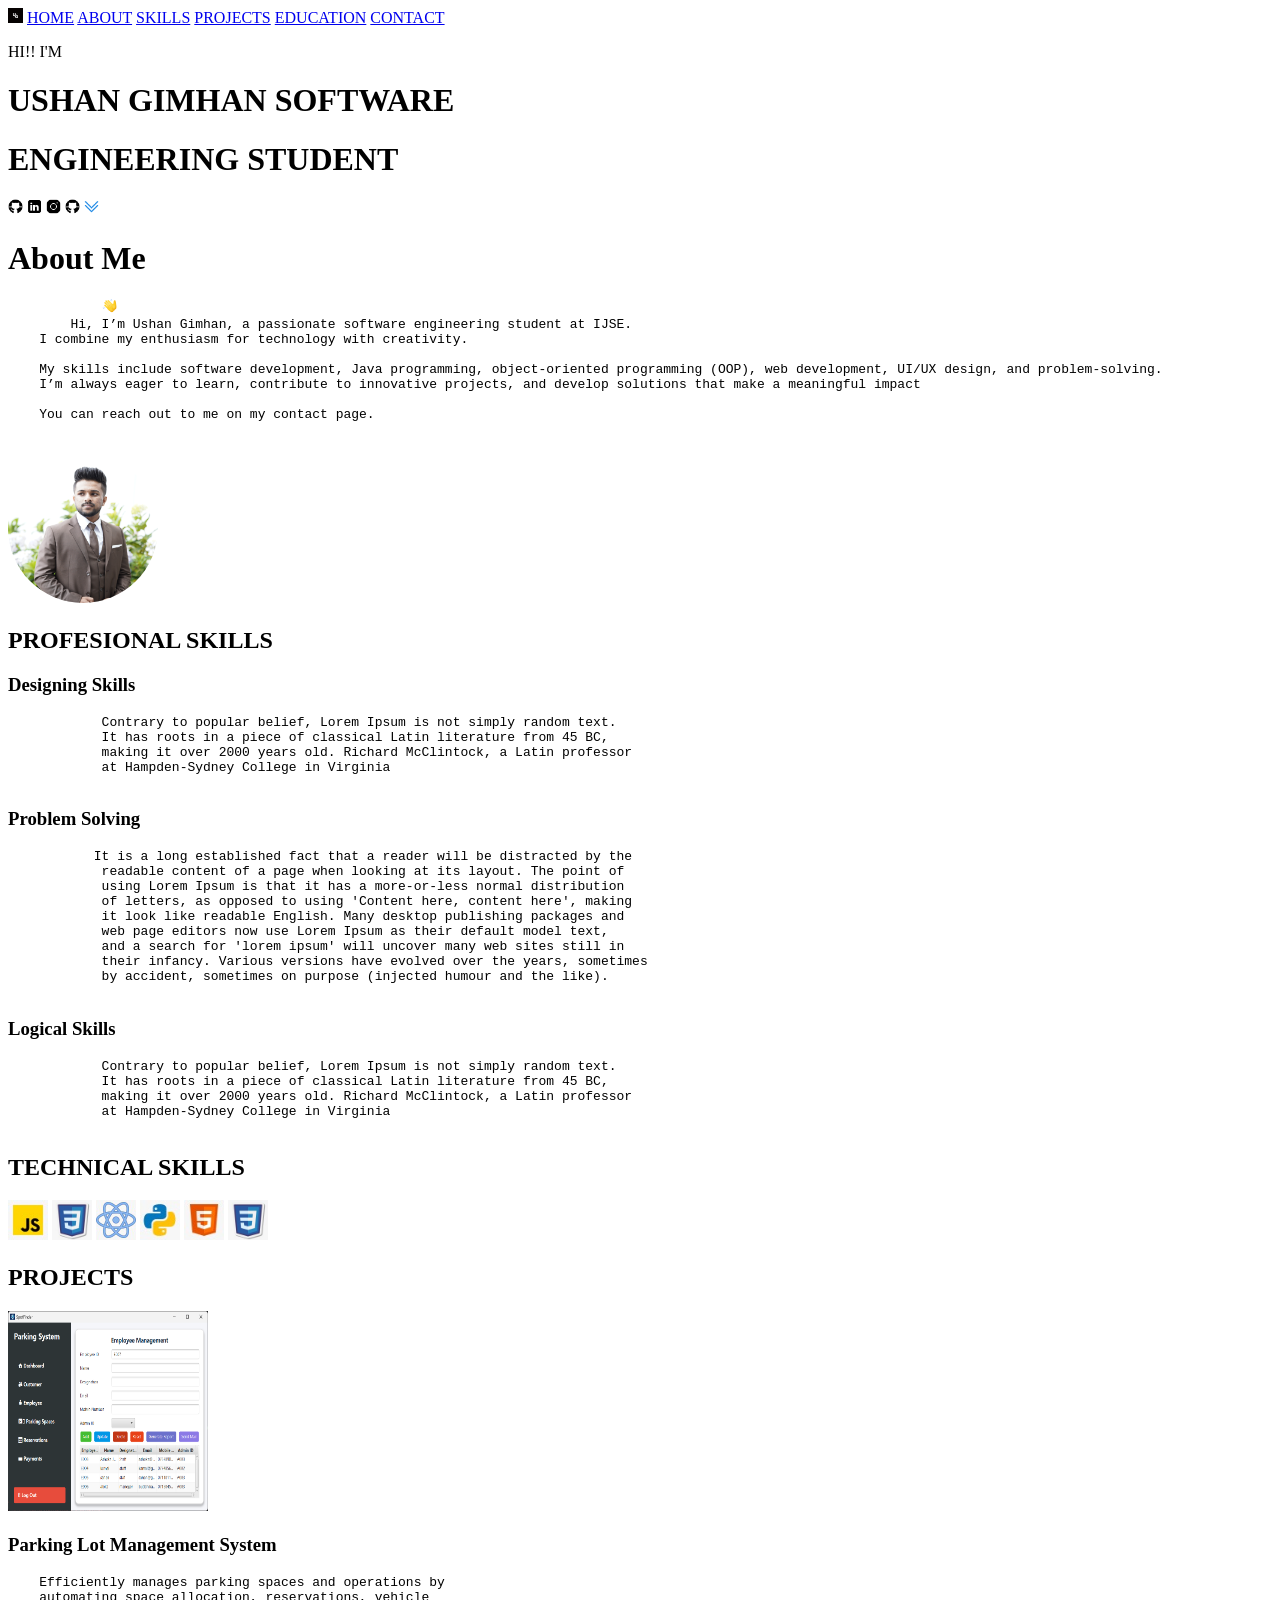
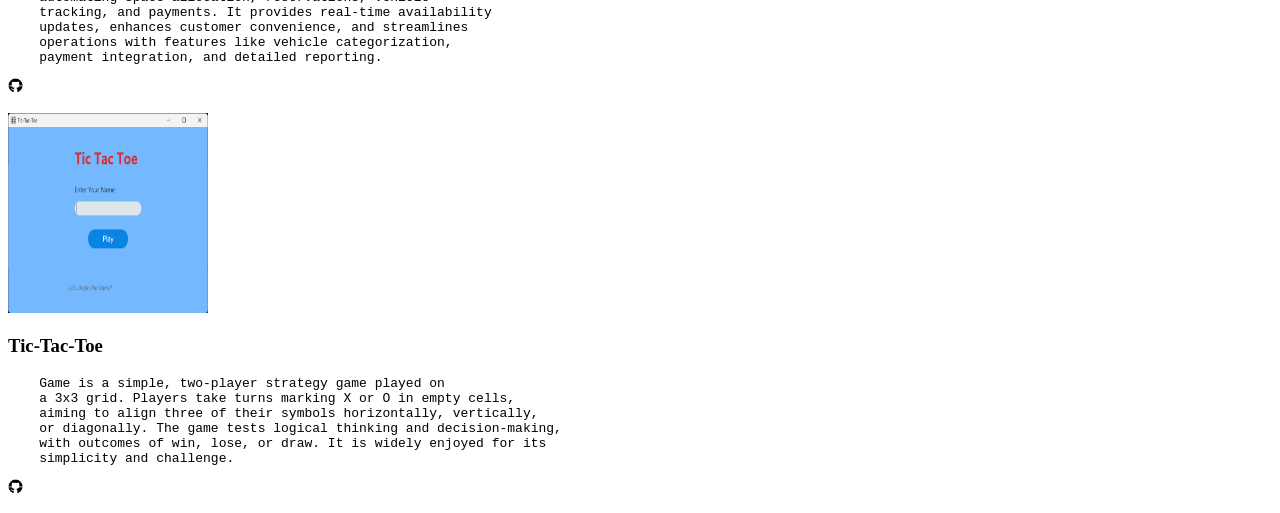
==== Html/Portfalio.html @ 3e449932 "updated" ====
<!DOCTYPE html>
<html lang="en">
<head>
    <meta charset="UTF-8">
    <title>Ushan Gimhan</title>
</head>
<body>
<div>
    <nav>
        <img src="../assests/images/images.png" height="15" width="15">

        <a href="home">HOME</a>
        <a href="about">ABOUT</a>
        <a href="skills">SKILLS</a>
        <a href="projects">PROJECTS</a>
        <a href="education">EDUCATION</a>
        <a href="contact">CONTACT</a>
    </nav>
</div>

<p>HI!! I'M<h1>USHAN GIMHAN SOFTWARE</h1><h1>ENGINEERING STUDENT</h1></p>
<div>
    <img src="../assests/images/icons8-github-50.png " height="15" width="15">
    <img src="../assests/images/icons8-linkedin-50%20(2).png " height="15" width="15">
    <img src="../assests/images/icons8-instagram-logo-50.png " height="15" width="15">
    <img src="../assests/images/icons8-github-50.png " height="15" width="15">
    <img src="../assests/images/icons8-double-down-50.png " height="15" width="15">
</div>

<p>
<h1>About Me</h1>

<pre>
            <img src="../assests/images/icons8-waving-hand-emoji-50.png" height="15" width="15">
        Hi, I’m Ushan Gimhan, a passionate software engineering student at IJSE.
    I combine my enthusiasm for technology with creativity.

    My skills include software development, Java programming, object-oriented programming (OOP), web development, UI/UX design, and problem-solving.
    I’m always eager to learn, contribute to innovative projects, and develop solutions that make a meaningful impact

    You can reach out to me on my contact page.
        </pre>
</p>
<img src="../assests/images/THI00354.JPG" alt="Circular Image" style="width: 150px; height: 150px; border-radius: 50%; object-fit: cover;">

<div>
    <p>
    <h2>PROFESIONAL SKILLS</h2>
    <div>
        <h3>Designing Skills</h3>
        <pre>
            Contrary to popular belief, Lorem Ipsum is not simply random text.
            It has roots in a piece of classical Latin literature from 45 BC,
            making it over 2000 years old. Richard McClintock, a Latin professor
            at Hampden-Sydney College in Virginia
        </pre>
        <h3>Problem Solving</h3>
        <pre>
           It is a long established fact that a reader will be distracted by the
            readable content of a page when looking at its layout. The point of
            using Lorem Ipsum is that it has a more-or-less normal distribution
            of letters, as opposed to using 'Content here, content here', making
            it look like readable English. Many desktop publishing packages and
            web page editors now use Lorem Ipsum as their default model text,
            and a search for 'lorem ipsum' will uncover many web sites still in
            their infancy. Various versions have evolved over the years, sometimes
            by accident, sometimes on purpose (injected humour and the like).
        </pre>
        <h3>Logical Skills</h3>
        <pre>
            Contrary to popular belief, Lorem Ipsum is not simply random text.
            It has roots in a piece of classical Latin literature from 45 BC,
            making it over 2000 years old. Richard McClintock, a Latin professor
            at Hampden-Sydney College in Virginia
        </pre>
    </div>
    </p>
</div>
<div>
    <h2>TECHNICAL SKILLS</h2>
    <img src="../assests/images/844e842e-2aa3-41be-bef1-10108417f768.jpg" height="40" width="40">
    <img src="../assests/images/52ae5db3-1eb2-4e5d-b96d-f011bca9f579.jpg" height="40" width="40">
    <img src="../assests/images/c7864db7-4363-4130-b152-f7521e5e2a85.jpg" height="40" width="40">
    <img src="../assests/images/a8690be0-8a4f-4901-af50-483674f6b73f.jpg" height="40" width="40">
    <img src="../assests/images/0c6a6a07-b92d-4657-af73-129b614290ea.jpg" height="40" width="40">
    <img src="../assests/images/52ae5db3-1eb2-4e5d-b96d-f011bca9f579.jpg" height="40" width="40">
</div>
<div>
    <h2>PROJECTS</h2>
    <p>
        <img src="../assests/images/p1.jpg.png" height="200" width="200"><sup><h3> Parking Lot Management System </h3></sup>

    <pre>
    Efficiently manages parking spaces and operations by
    automating space allocation, reservations, vehicle
    tracking, and payments. It provides real-time availability
    updates, enhances customer convenience, and streamlines
    operations with features like vehicle categorization,
    payment integration, and detailed reporting.</pre>
        <img src="../assests/images/icons8-github-50.png" height="15" width="15">
    </p>
    <p>
        <img src="../assests/images/p2.png" height="200" width="200"><sup><h3>Tic-Tac-Toe</h3></sup>

    <pre>
    Game is a simple, two-player strategy game played on
    a 3x3 grid. Players take turns marking X or O in empty cells,
    aiming to align three of their symbols horizontally, vertically,
    or diagonally. The game tests logical thinking and decision-making,
    with outcomes of win, lose, or draw. It is widely enjoyed for its
    simplicity and challenge.</pre>
        <img src="../assests/images/icons8-github-50.png" height="15" width="15">
    </p>
</div>




</body>
</html>
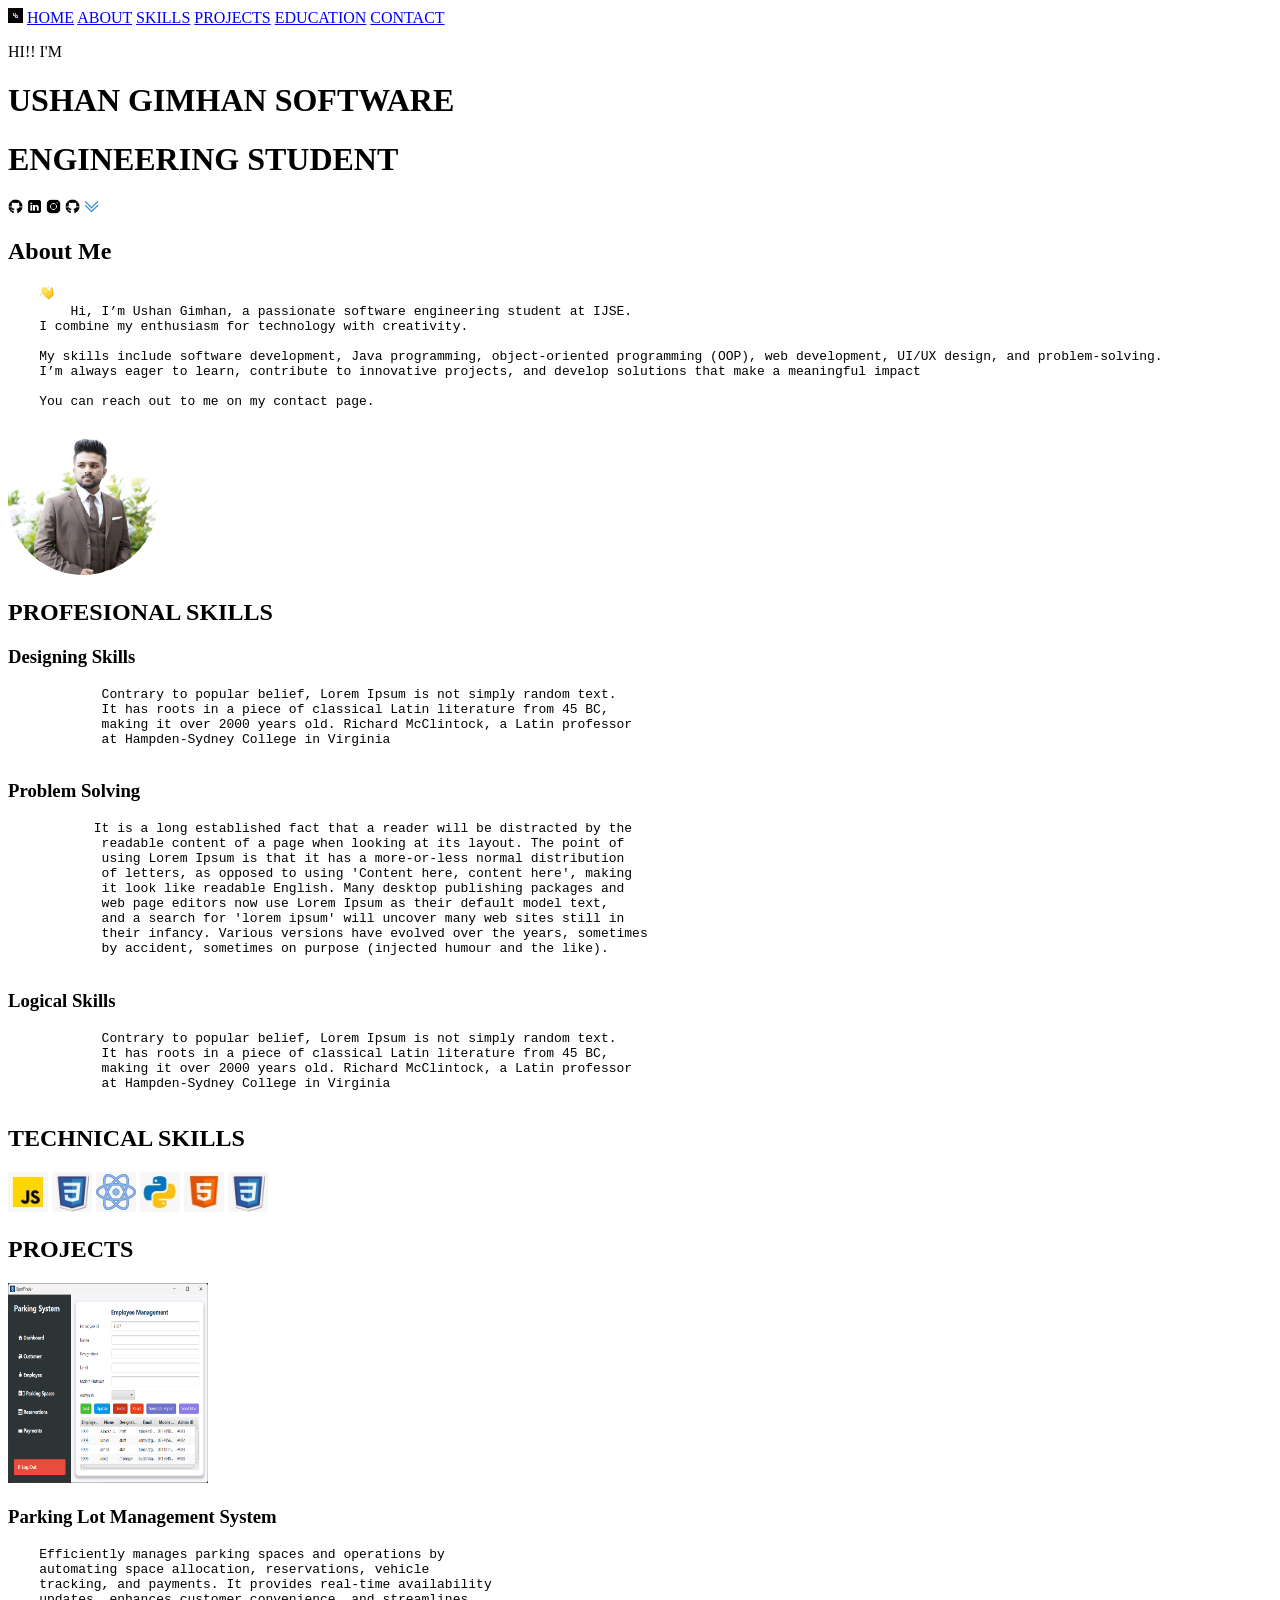
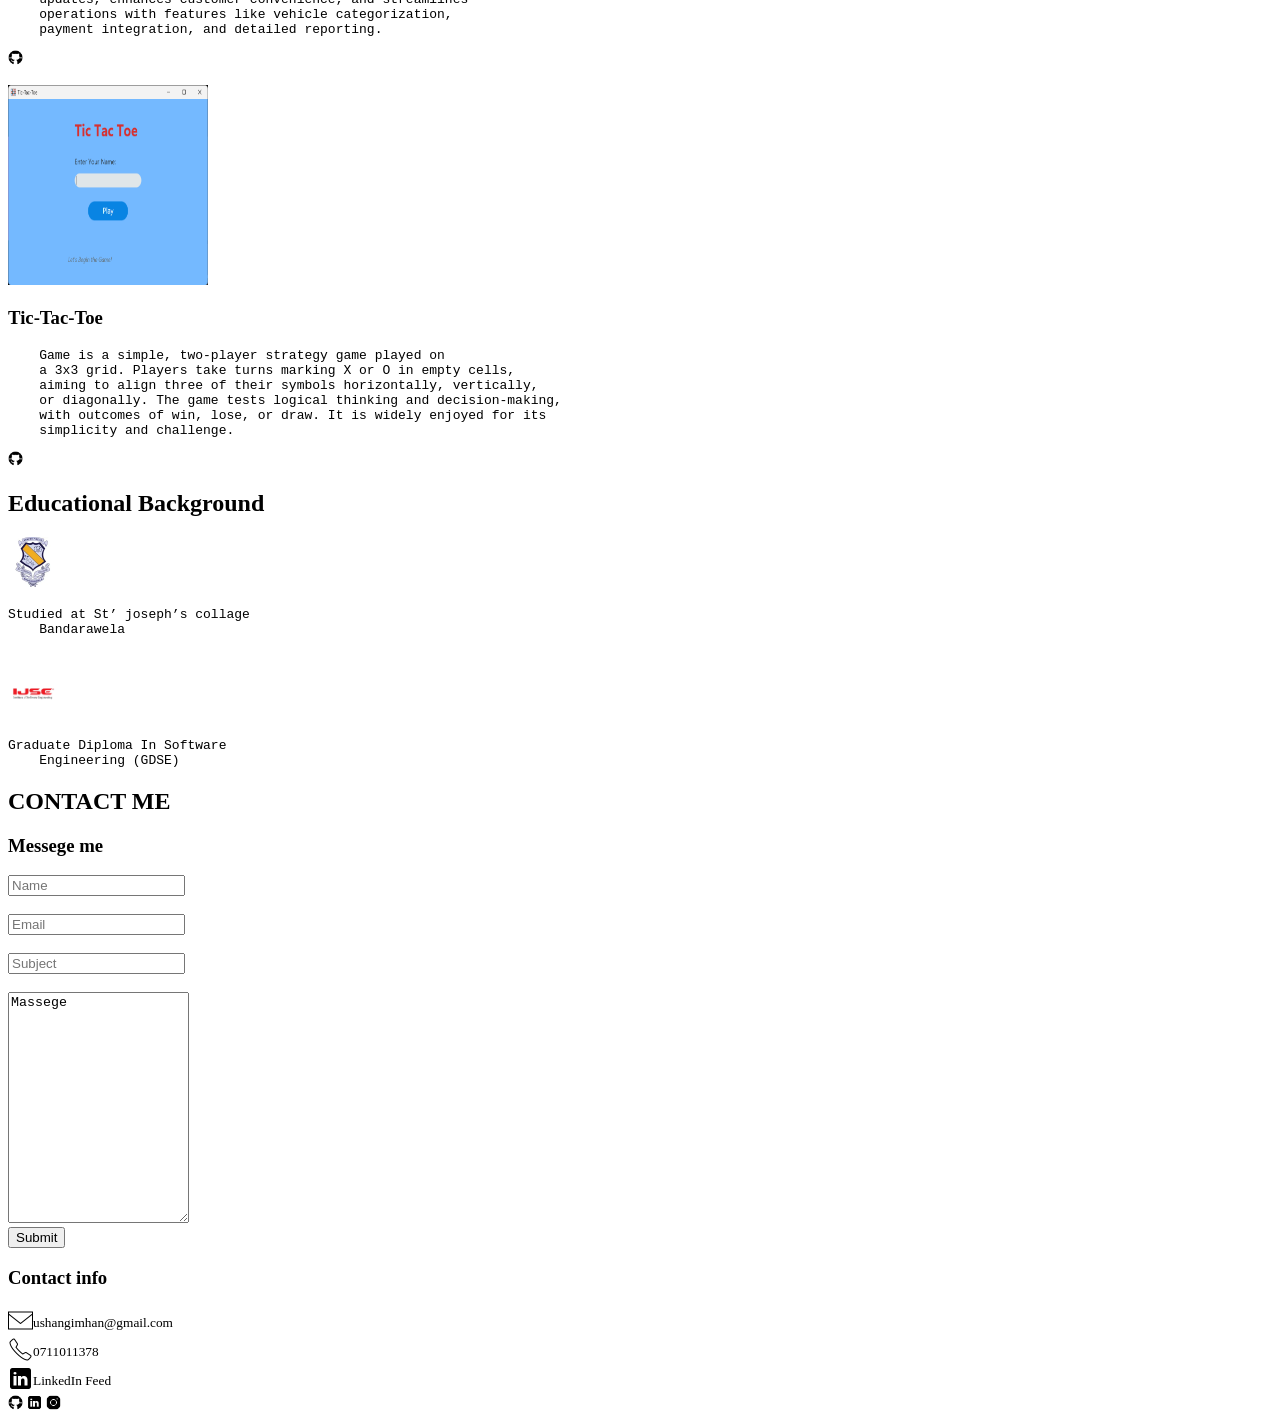
==== commit e45427de: "updated" ====
--- a/Html/Portfalio.html
+++ b/Html/Portfalio.html
@@ -4,22 +4,32 @@
 <head>
     <meta charset="UTF-8">
     <title>Ushan Gimhan</title>
+    <link rel="icon" type="image/ico" href="../assests/images/images.ico">
+
+    <meta name="keywords" content="html, css, javascript, java, c, c++, C#">
+    <meta name="description" content="Welcome to my website. I'm Ushan Gimhan">
+    <meta name="author" content="Ushan">
+    <meta name="viewport" content="width=device-width, initial-scale=1.0">
+
 </head>
 <body>
-<div>
+<section>
     <nav>
         <img src="../assests/images/images.png" height="15" width="15">
 
-        <a href="home">HOME</a>
-        <a href="about">ABOUT</a>
-        <a href="skills">SKILLS</a>
-        <a href="projects">PROJECTS</a>
-        <a href="education">EDUCATION</a>
-        <a href="contact">CONTACT</a>
+        <a href="#home">HOME</a>
+        <a href="#aboutme">ABOUT</a>
+        <a href="#skills">SKILLS</a>
+        <a href="#projects">PROJECTS</a>
+        <a href="#education">EDUCATION</a>
+        <a href="#contact">CONTACT</a>
     </nav>
-</div>
-
-<p>HI!! I'M<h1>USHAN GIMHAN SOFTWARE</h1><h1>ENGINEERING STUDENT</h1></p>
+</section>
+
+<section>
+
+</section>
+<p id="home">HI!! I'M<h1>USHAN GIMHAN SOFTWARE</h1><h1>ENGINEERING STUDENT</h1></p>
 <div>
     <img src="../assests/images/icons8-github-50.png " height="15" width="15">
     <img src="../assests/images/icons8-linkedin-50%20(2).png " height="15" width="15">
@@ -28,11 +38,12 @@
     <img src="../assests/images/icons8-double-down-50.png " height="15" width="15">
 </div>
 
-<p>
-<h1>About Me</h1>
-
-<pre>
-            <img src="../assests/images/icons8-waving-hand-emoji-50.png" height="15" width="15">
+<section>
+    <p>
+    <h2>About Me</h2>
+
+    <pre>
+    <img id="aboutme" src="../assests/images/icons8-waving-hand-emoji-50.png" height="15" width="15">
         Hi, I’m Ushan Gimhan, a passionate software engineering student at IJSE.
     I combine my enthusiasm for technology with creativity.
 
@@ -40,22 +51,30 @@
     I’m always eager to learn, contribute to innovative projects, and develop solutions that make a meaningful impact
 
     You can reach out to me on my contact page.
-        </pre>
-</p>
-<img src="../assests/images/THI00354.JPG" alt="Circular Image" style="width: 150px; height: 150px; border-radius: 50%; object-fit: cover;">
-
-<div>
-    <p>
-    <h2>PROFESIONAL SKILLS</h2>
+</pre>
+
+    </p>
+
+    <img src="../assests/images/THI00354.JPG" alt="Circular Image" style="width: 150px; height: 150px; border-radius: 50%; object-fit: cover;">
+
+</section>
+
+    <section>
+        <p>
+            <h2 id="skills">PROFESIONAL SKILLS</h2>
+
     <div>
         <h3>Designing Skills</h3>
+
         <pre>
             Contrary to popular belief, Lorem Ipsum is not simply random text.
             It has roots in a piece of classical Latin literature from 45 BC,
             making it over 2000 years old. Richard McClintock, a Latin professor
             at Hampden-Sydney College in Virginia
         </pre>
+
         <h3>Problem Solving</h3>
+
         <pre>
            It is a long established fact that a reader will be distracted by the
             readable content of a page when looking at its layout. The point of
@@ -67,7 +86,9 @@
             their infancy. Various versions have evolved over the years, sometimes
             by accident, sometimes on purpose (injected humour and the like).
         </pre>
+
         <h3>Logical Skills</h3>
+
         <pre>
             Contrary to popular belief, Lorem Ipsum is not simply random text.
             It has roots in a piece of classical Latin literature from 45 BC,
@@ -76,18 +97,22 @@
         </pre>
     </div>
     </p>
-</div>
-<div>
-    <h2>TECHNICAL SKILLS</h2>
+</section>
+
+<section>
+    <h2 id="tec">TECHNICAL SKILLS</h2>
+
     <img src="../assests/images/844e842e-2aa3-41be-bef1-10108417f768.jpg" height="40" width="40">
     <img src="../assests/images/52ae5db3-1eb2-4e5d-b96d-f011bca9f579.jpg" height="40" width="40">
     <img src="../assests/images/c7864db7-4363-4130-b152-f7521e5e2a85.jpg" height="40" width="40">
     <img src="../assests/images/a8690be0-8a4f-4901-af50-483674f6b73f.jpg" height="40" width="40">
     <img src="../assests/images/0c6a6a07-b92d-4657-af73-129b614290ea.jpg" height="40" width="40">
     <img src="../assests/images/52ae5db3-1eb2-4e5d-b96d-f011bca9f579.jpg" height="40" width="40">
-</div>
-<div>
-    <h2>PROJECTS</h2>
+</section>
+
+<section>
+    <h2 id="projects">PROJECTS</h2>
+
     <p>
         <img src="../assests/images/p1.jpg.png" height="200" width="200"><sup><h3> Parking Lot Management System </h3></sup>
 
@@ -100,6 +125,7 @@
     payment integration, and detailed reporting.</pre>
         <img src="../assests/images/icons8-github-50.png" height="15" width="15">
     </p>
+
     <p>
         <img src="../assests/images/p2.png" height="200" width="200"><sup><h3>Tic-Tac-Toe</h3></sup>
 
@@ -112,10 +138,70 @@
     simplicity and challenge.</pre>
         <img src="../assests/images/icons8-github-50.png" height="15" width="15">
     </p>
-</div>
-
-
-
+</section>
+
+<section>
+    <h2 id="education">Educational Background</h2>
+
+    <img src="../assests/images/school1.jpg" height="50" width="50">
+
+    <p><pre>Studied at St’ joseph’s collage
+    Bandarawela
+    </pre>
+    </p>
+
+    <img src="../assests/images/ijse.png" height="50" width="50">
+    <p><pre>Graduate Diploma In Software
+    Engineering (GDSE)
+</pre>
+    </p>
+</section>
+
+<section>
+    <h2 id="contact">CONTACT ME</h2>
+    <div>
+        <h3>Messege me</h3>
+
+        <form>
+            <input type="text" placeholder="Name">
+            <br>
+            <br>
+
+
+            <input type="text" placeholder="Email">
+            <br>
+            <br>
+
+            <input type="text" placeholder="Subject">
+            <br>
+            <br>
+
+            <textarea cols="20"
+                      rows="15"
+                      placeholder="Enter your address" id="address" name="address">Massege</textarea>
+            <br>
+            <button type="submit">Submit</button>
+        </form>
+    </div>
+
+    <div>
+        <h3>Contact info</h3>
+        <img src="../assests/images/icons8-email-50%20(1).png" height="25" width="25"><sup>ushangimhan@gmail.com</sup>
+        <br>
+
+        <img src="../assests/images/icons8-phone-50.png" height="25" width="25"><sup>0711011378</sup>
+        <br>
+
+        <img src="../assests/images/icons8-linkedin-50%20(2).png" height="25" width="25"><sup>LinkedIn Feed</sup>
+        <br>
+    </div>
+</section>
+
+    <footer>
+        <img src="../assests/images/icons8-github-50.png" height="15" width="15">
+        <img src="../assests/images/icons8-linkedin-50%20(2).png" height="15" width="15">
+        <img src="../assests/images/icons8-instagram-logo-50.png" height="15" width="15">
+    </footer>
 
 </body>
 </html>
